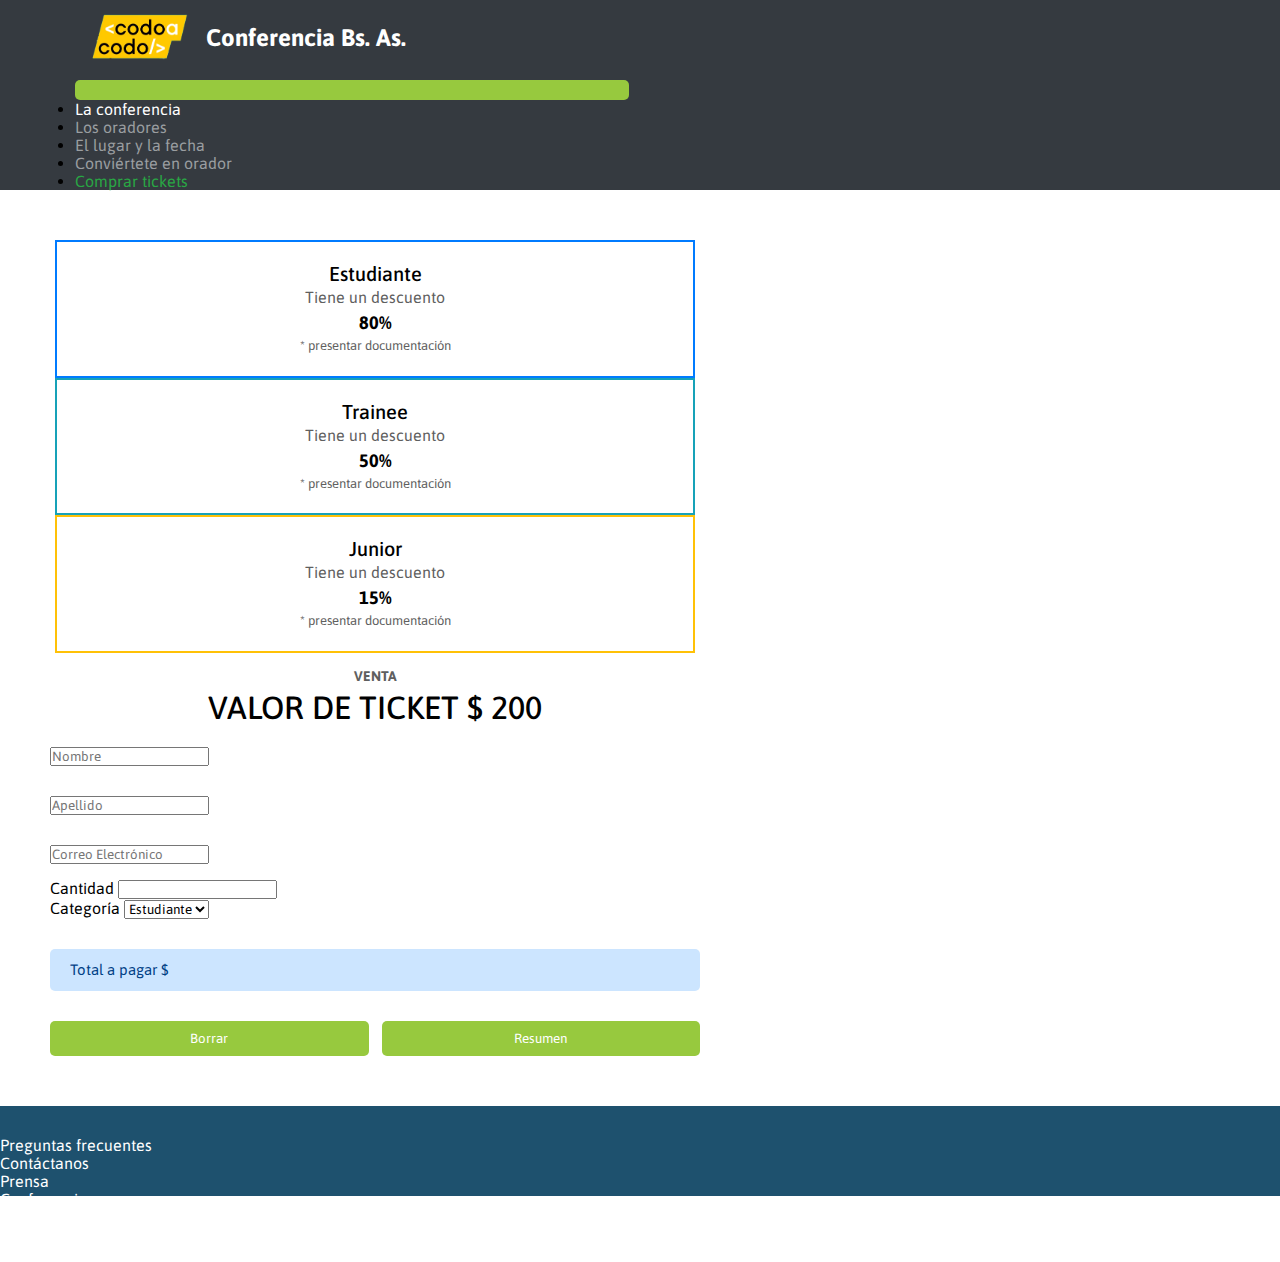
==== tickets.html @ 155aacc6 "Se agrega la página tickets.html" ====
<!DOCTYPE html>
<html lang="es">

<head>
    <meta charset="UTF-8">
    <meta name="viewport" content="width=device-width, initial-scale=1.0">
    <link rel="shortcut icon" href="./assets/img/favicon.ico" type="image/x-icon">
    <link rel="stylesheet" href="./assets/css/estilos.css">
    <link href="https://cdn.jsdelivr.net/npm/bootstrap@5.3.2/dist/css/bootstrap.min.css" rel="stylesheet"
        integrity="sha384-T3c6CoIi6uLrA9TneNEoa7RxnatzjcDSCmG1MXxSR1GAsXEV/Dwwykc2MPK8M2HN" crossorigin="anonymous">
    <link rel="preconnect" href="https://fonts.googleapis.com">
    <link rel="preconnect" href="https://fonts.gstatic.com" crossorigin>
    <link href="https://fonts.googleapis.com/css2?family=Asap:wght@300;400;500&family=Lato:wght@300;400;700;900&display=swap" rel="stylesheet">

    <title>Compra de Tickets</title>
</head>

<body>
    <header class="navbar navbar-expand-lg bg-black bg-opacity-75">
        <div class="logo container-fluid">
            <a class="navbar-brand brand-flex" href="">
                <img src="./assets/img/codoacodo.png" alt="logo codo a codo" height="75px" class="d-inline-block">
                <h2>Conferencia Bs. As.</h2>
            </a>
            <button class="navbar-toggler custom-toggler" type="button" data-bs-toggle="collapse"
                data-bs-target="#navbarNav" aria-controls="navbarNav" aria-expanded="false"
                aria-label="Toggle navigation">
                <span class="navbar-toggler-icon"></span>
            </button>
            <div class="collapse navbar-collapse justify-content-end" id="navbarNav">
                <ul class="navbar-nav menu-principal">
                    <li class="nav-item">
                        <a class="nav-link active" aria-current="page" href="./index.html#seccion1">La conferencia</a>
                    </li>
                    <li class="nav-item">
                        <a class="nav-link" href="./index.html#seccion2">Los oradores</a>
                    </li>
                    <li class="nav-item">
                        <a class="nav-link" href="./index.html#seccion3">El lugar y la fecha</a>
                    </li>
                    <li class="nav-item">
                        <a class="nav-link" href="./index.html#seccion4">Conviértete en orador</a>
                    </li>
                    <li class="nav-item">
                        <a class="nav-link" href="./tickets.html">Comprar tickets</a>
                    </li>
                </ul>
            </div>
        </div>
        <nav></nav>
    </header>
    <main class="container con-tickets">
        <div class="row grupo-recuadros">
            <div class="col recuadros">
                <h3 class="titular-recuadros">Estudiante</h3>
                <p class="texto">Tiene un descuento</p>
                <p class="descuento-recuadros">80%</p>
                <p class="aclaracion-recuadros">* presentar documentación</p>
            </div>
            <div class="col recuadros">
                <h3 class="titular-recuadros">Trainee</h3>
                <p class="texto">Tiene un descuento</p>
                <p class="descuento-recuadros">50%</p>
                <p class="aclaracion-recuadros">* presentar documentación</p>
            </div>
            <div class="col recuadros">
                <h3 class="titular-recuadros">Junior</h3>
                <p class="texto">Tiene un descuento</p>
                <p class="descuento-recuadros">15%</p>
                <p class="aclaracion-recuadros">* presentar documentación</p>
            </div>
        </div>
        <div class="row">
            <div class="col seccion-formulario">
            <h1>Venta</h1>
            <p class="valor-ticket">Valor de ticket $ 200</p>
            <form>
                <div class="row">
                    <div class="col-6">
                    <input class="form-control" type="text" id="nombre" name="nombre" placeholder="Nombre"></div>
                    <div class="col-6">
                    <input class="form-control" type="text" id="apellido" name="apellido" placeholder="Apellido"></div>
                </div>
                <div class="row">
                    <div class="col-12">
                    <input class="form-control" type="email" id="email" name="email" placeholder="Correo Electrónico"></div>
                </div>
                <div class="row">
                    <div class="col-6">
                    <label class="form-label sin-margen" for="cantidad">Cantidad</label>
                    <input class="form-control" type="number" id="cantidad" name="cantidad"></div>
                    <div class="col-6">
                    <label class="form-label" for="categoria">Categoría</label>
                    <select class="form-select" id="categoria" name="categoria">
                        <option value="estudiante">Estudiante</option>
                        <option value="trainee">Trainee</option>
                        <option value="junior">Junior</option>
                    </select></div>
                </div>
                <p class="total">Total a pagar $</p>
                <div class="botones">
                    <button>Borrar</button>
                    <button>Resumen</button>
                </div>
            </form>
        </div>
        </div>
    </main>
    <aside>
    </aside>
    <footer class="container-fluid seccion5">
        <div class="row">
            <ul class="col nav justify-content-center">
                <li class="nav-item p-1">Preguntas frecuentes</li>
                <li class="nav-item p-1">Contáctanos</li>
                <li class="nav-item p-1">Prensa</li>
                <li class="nav-item p-1">Conferencias</li>
                <li class="nav-item p-1">Terminos y condiciones</li>
                <li class="nav-item p-1">Privacidad</li>
                <li class="nav-item p-1">Estudiantes</li>
            </ul>
        </div>
    </footer>
    <script src="https://cdn.jsdelivr.net/npm/bootstrap@5.3.2/dist/js/bootstrap.bundle.min.js"
        integrity="sha384-C6RzsynM9kWDrMNeT87bh95OGNyZPhcTNXj1NW7RuBCsyN/o0jlpcV8Qyq46cDfL"
        crossorigin="anonymous"></script>
</body>

</html>
---- assets/css/estilos.css ----
/* Generales */
* {
    margin:0;
    padding: 0;
    font-family:'Asap', sans-serif;
    scroll-behavior: smooth;
}
html {
    display: block;
    box-sizing: border-box!important;
}
a {
    text-decoration: none;
}
p {
    line-height: 1.5em;
}
h2 {
    text-align: center;
}
.texto-superior-h2 {
    text-transform: uppercase;
    font-size: 0.75rem;
}
/* Header */
header {
    background-color: #353a40;
}
.logo {
    padding: 0 75px!important;
}
.logo h2 {
    color:#FFFFFF;
}
.brand-flex {
    display:flex;
}
.brand-flex h2 {
    align-self: center;
}
.menu-principal li a {
    color: #9a9ea1;
}
.nav-link.active, .menu-principal li a:hover, .menu-principal li a:focus {
    color: #FFFFFF!important;
}
.menu-principal li:last-of-type > a{
    color: #29a744;
}
.custom-toggler .navbar-toggler-icon {
    background-image: url("data:image/svg+xml;charset=utf8,%3Csvg viewBox='0 0 32 32' xmlns='http://www.w3.org/2000/svg'%3E%3Cpath stroke='rgba(255,255,255, 1)' stroke-width='4' stroke-linecap='round' stroke-miterlimit='10' d='M4 8h24M4 16h24M4 24h24'/%3E%3C/svg%3E");
  }
.custom-toggler.navbar-toggler {
    border-color: rgb(255,255,255);
  } 
/* Main */
.descripcion {
    text-align: right;
}
.seccion1 {
    padding: 50px 0;
    background: linear-gradient(to right, rgba(0,0,0,0.5), rgba(0,0,0,0.5)), url('../img/ba1.jpg');
    background-size: cover;
    background-position: center;
    background-repeat: no-repeat;
    color:#ffffff;
}
.seccion1 div:last-of-type {
    margin-right: 100px;
    display: flex;
    flex-direction: column;
    align-items: end;
}
.botones {
    display: flex!important;
    flex-direction: row!important;
    margin:0!important;
}
.botones a:first-of-type {
    margin-right: 10px;
}
.btn-bd-primary {
    --bs-btn-color: var(--bs-white)!important;
    --bs-btn-bg: #29a744!important;
    --bs-btn-border-color: #29a744!important;
    --bs-btn-hover-color: var(--bs-white);
    --bs-btn-hover-bg: transparent!important;
    --bs-btn-hover-border-color: #FFFFFF!important;
  }
/* Sección 2 */
.seccion2 {
    padding: 25px 0!important;
}
.caja {
    margin: 15px;
    border: 1px solid #e1e1e1;
    border-radius: 5px;
}
.caja img {
    width:100%;
    max-height: 280px;
    object-fit: cover;
}
.caja-interna {
    padding: 25px;
}
.oradores {
    margin:0 200px!important;
}
.recuadro {
    display: inline-block;
    padding: 1px 5px 2px 5px;
    margin: 5px 5px 5px 0;
    font-size: 0.9rem;
    font-weight: 600;
    border-radius: 5px;
}
.js {
    color: #000000;
    background-color: #fec107;
}
.react {
    color: #ffffff;
    background-color: #17a2b9;
}
.negocios {
    color: #ffffff;
    background-color: #6c757c;
}
.startup {
    color: #ffffff;
    background-color: #dc3546;
}

 /* Sección 3 */ 
.seccion3col1 {
    background-image: url('../img/ba3.jpg');
    background-size: cover;
    background-repeat: no-repeat;
}
.seccion3col2 {
    display: flex;
    flex-direction: column;
    padding: 1%;
    background-color: #353a40;
    color: #ffffff;
    padding: 25px 25px!important;
}
.seccion4 {
    padding: 25px 30vw!important;
}

.formulario {
    display: flex;
    flex-direction: column!important;
}
.botonform {
    background-color: #96c93e!important;
    border: 1px solid #96c93e!important;
    width: 100%!important;
}
footer {
    box-sizing: border-box!important;
    background-color: #1e516e;
}
.seccion5 {
    box-sizing: border-box!important;
    height: 10vh!important;
    color:#FFFFFF!important;
}
.seccion5 ul {
    padding-top: 30px!important;
}
input {
    margin:15px 0!important;
}

/* Tickets */
.recuadros {
    text-align: center;
    margin:0 5px;
    padding: 20px 25px;
    border:2px solid #17A2B8;
}
.titular-recuadros {
    font-size:20px;
    color:#000000;
    font-weight: 500;
}
.descuento-recuadros {
    font-weight: bolder;
    font-size: 18px;
}
.aclaracion-recuadros {
    font-size:13px;
    color:#5f5f5f;
}
.con-tickets {
    max-width: 650px!important;
    padding: 50px 50px;
}
.texto {
    font-size:16px;
    color:#5f5f5f;
}
.recuadros:last-of-type {
    border:2px solid #ffc107;
}
.recuadros:first-of-type {
    border:2px solid #007bff;
}
input#cantidad {
    margin:0!important;
}
.total {
    margin:30px 0;
    padding: 10px 20px;
    font-size: 15px;
    color: #004085;
    background-color: #cce5ff;
    border-radius: 5px;
}
.botones {
    display: flex;
    justify-content: space-between;
}
button {
    padding: 10px 20px;
    background-color: #97c93e;
    color:#FFFFFF;
    width:49%;
    border:none;
    border-radius: 5px!important;
}
.seccion-formulario h1 {
    margin:15px 0 0 0;
    font-size: 14px;
    color:#5f5f5f;
    text-transform: uppercase;
    text-align: center;
}
.seccion-formulario .valor-ticket {
    font-size: 32px;
    font-weight: 500;
    text-transform: uppercase;
    text-align: center;
}
@media screen and (max-width:425px) {

    .brand-flex {
        flex-direction: column;
        justify-content: flex-start;
    }
    .logo {
        padding: 0 10px!important;
    }    
    .logo img {
        max-width:100%;
    }
    .logo h2 {
        font-size: 1rem;
        color:#FFFFFF;
    }
    .seccion1 div:last-of-type {
        margin-right: 10px;
    }
    .seccion2 {
        padding: 0 0;
    }
    .oradores {
        margin:0!important;
    }
    .seccion4 {
        padding: 25px 0!important;
    }
    .seccion5 {
        height: 28vh!important;
    }
    .seccion5 ul {
        display: flex!important;
        flex-direction: column!important;
        align-items: center!important;
    }
    .caja-interna {
        padding: 15px;
    }
}
@media screen and (min-width:426px) and (max-width:1260px) {

    .brand-flex {
        flex-direction: column;
    }
    .logo {
        padding: 0 15px!important;
        margin: 0!important;
    }    
    .logo img {
        max-width:65%;
    }
    .logo h2 {
        display: inline;
        padding:0 0 20px 0;
        font-size:1.5rem;
        color:#FFFFFF;
    }
    .seccion1 div:last-of-type {
        margin-right: 5px;
    }
    .seccion2 {
        padding: 25px 0;
    }
    .oradores {
        margin:0!important;
    }
    .seccion4 {
        padding: 25px 25vw!important;
    }
    .seccion5 {
        padding: 0 20px!important;
    }
}
@media screen and (min-width:1261px) {
    .seccion1 {
        min-height: 50vh;
    }
    .seccion3 {
        min-height: 40vh;
    }
}
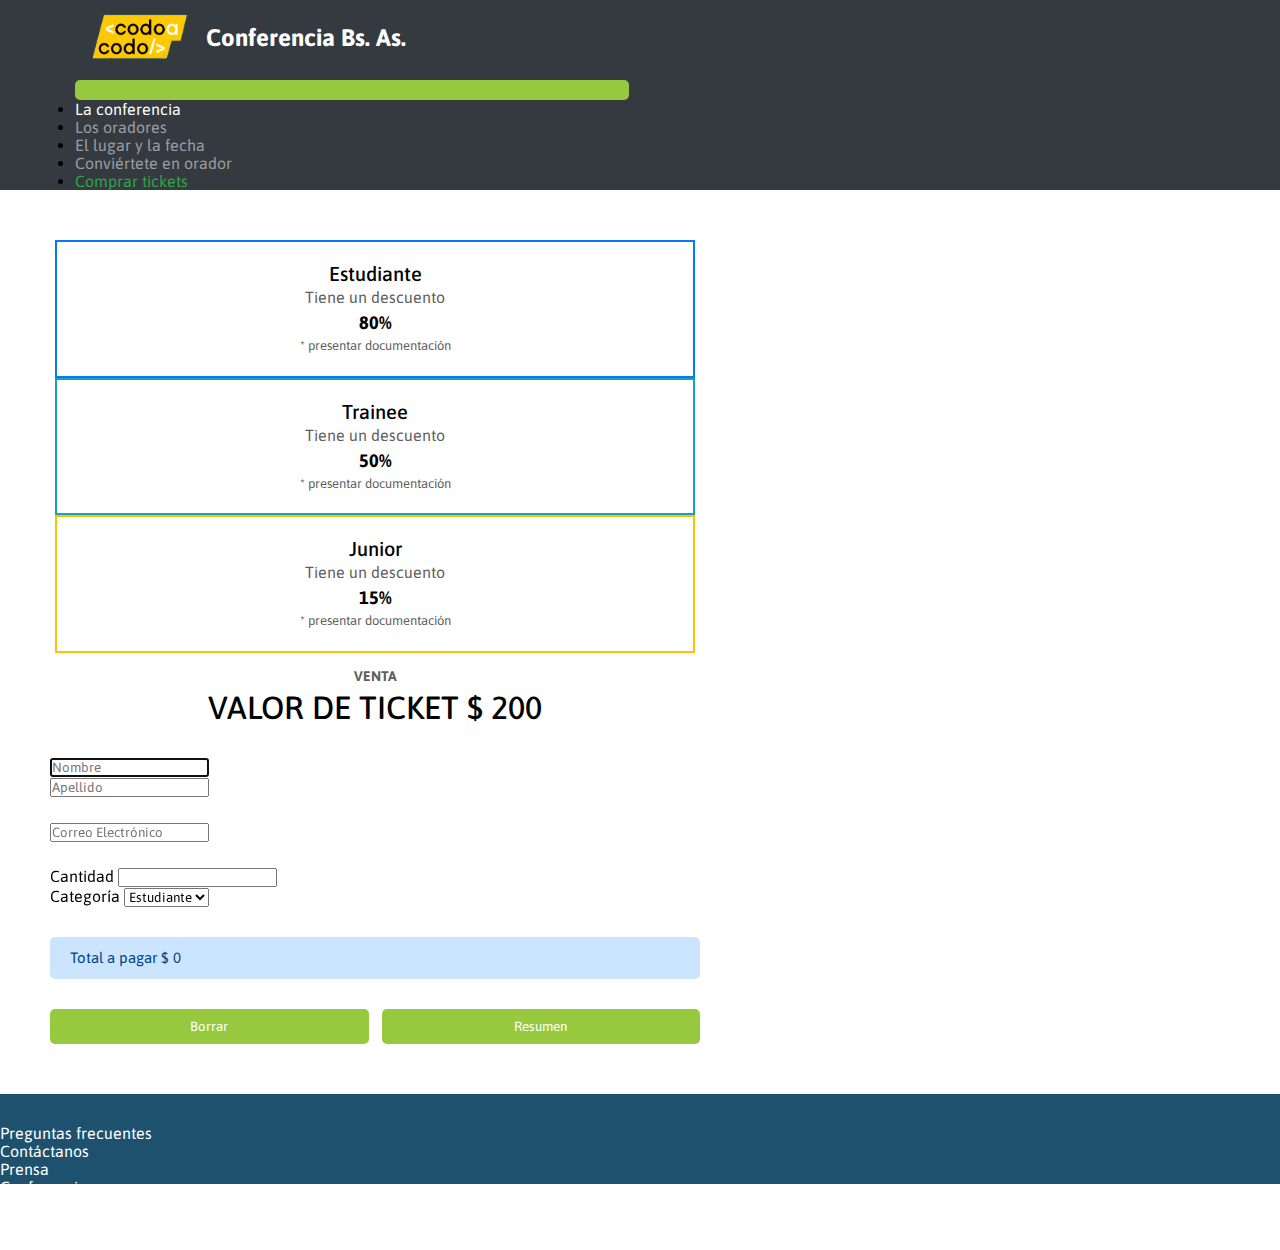
==== commit 4e672c5b: "Se agrega validación y sistema de cálculo de entradas" ====
--- a/tickets.html
+++ b/tickets.html
@@ -74,21 +74,21 @@
             <div class="col seccion-formulario">
             <h1>Venta</h1>
             <p class="valor-ticket">Valor de ticket $ 200</p>
-            <form>
-                <div class="row">
+            <form id="formulario1" action="">
+                <div class="row lineas">
                     <div class="col-6">
-                    <input class="form-control" type="text" id="nombre" name="nombre" placeholder="Nombre"></div>
+                    <input class="form-control" type="text" id="nombre" name="nombre" placeholder="Nombre" maxlength=30 autocomplete="on" autofocus><span id="alerta-nombre"></span></div>
                     <div class="col-6">
-                    <input class="form-control" type="text" id="apellido" name="apellido" placeholder="Apellido"></div>
+                    <input class="form-control" type="text" id="apellido" name="apellido" placeholder="Apellido" maxlength=30 autocomplete="on"><span id="alerta-apellido"></span></div>
                 </div>
-                <div class="row">
+                <div class="row lineas">
                     <div class="col-12">
-                    <input class="form-control" type="email" id="email" name="email" placeholder="Correo Electrónico"></div>
+                    <input class="form-control" type="email" id="email" name="email" placeholder="Correo Electrónico" maxlength=50 autocomplete="on"><span id="alerta-email"></span></div>
                 </div>
-                <div class="row">
+                <div class="row lineas">
                     <div class="col-6">
                     <label class="form-label sin-margen" for="cantidad">Cantidad</label>
-                    <input class="form-control" type="number" id="cantidad" name="cantidad"></div>
+                    <input class="form-control" type="number" id="cantidad" name="cantidad"><span id="alerta-cantidad"></span></div>
                     <div class="col-6">
                     <label class="form-label" for="categoria">Categoría</label>
                     <select class="form-select" id="categoria" name="categoria">
@@ -97,11 +97,12 @@
                         <option value="junior">Junior</option>
                     </select></div>
                 </div>
-                <p class="total">Total a pagar $</p>
+                <p class="total">Total a pagar $ <span id="resultado">0</span></p>
                 <div class="botones">
-                    <button>Borrar</button>
-                    <button>Resumen</button>
+                    <button type="button" onclick="borrar()">Borrar</button>
+                    <button type="button" onclick="resultado()">Resumen</button>
                 </div>
+                <p id="demo"></p>
             </form>
         </div>
         </div>
@@ -124,6 +125,6 @@
     <script src="https://cdn.jsdelivr.net/npm/bootstrap@5.3.2/dist/js/bootstrap.bundle.min.js"
         integrity="sha384-C6RzsynM9kWDrMNeT87bh95OGNyZPhcTNXj1NW7RuBCsyN/o0jlpcV8Qyq46cDfL"
         crossorigin="anonymous"></script>
+    <script src="./assets/js/validacion.js"></script>
 </body>
-
 </html>--- a/assets/css/estilos.css
+++ b/assets/css/estilos.css
@@ -212,6 +212,13 @@
 input#cantidad {
     margin:0!important;
 }
+#formulario1 input {
+    margin:0!important;
+}
+.lineas {
+    
+    margin-top:25px!important;
+}
 .total {
     margin:30px 0;
     padding: 10px 20px;
@@ -245,6 +252,13 @@
     text-transform: uppercase;
     text-align: center;
 }
+#alerta-nombre, #alerta-apellido, #alerta-email, #alerta-cantidad {
+    margin-bottom:15px;
+    padding: 0;
+    color: #fa0019;
+    font-size: 13px;
+    font-weight: 500;
+}
 @media screen and (max-width:425px) {
 
     .brand-flex {
